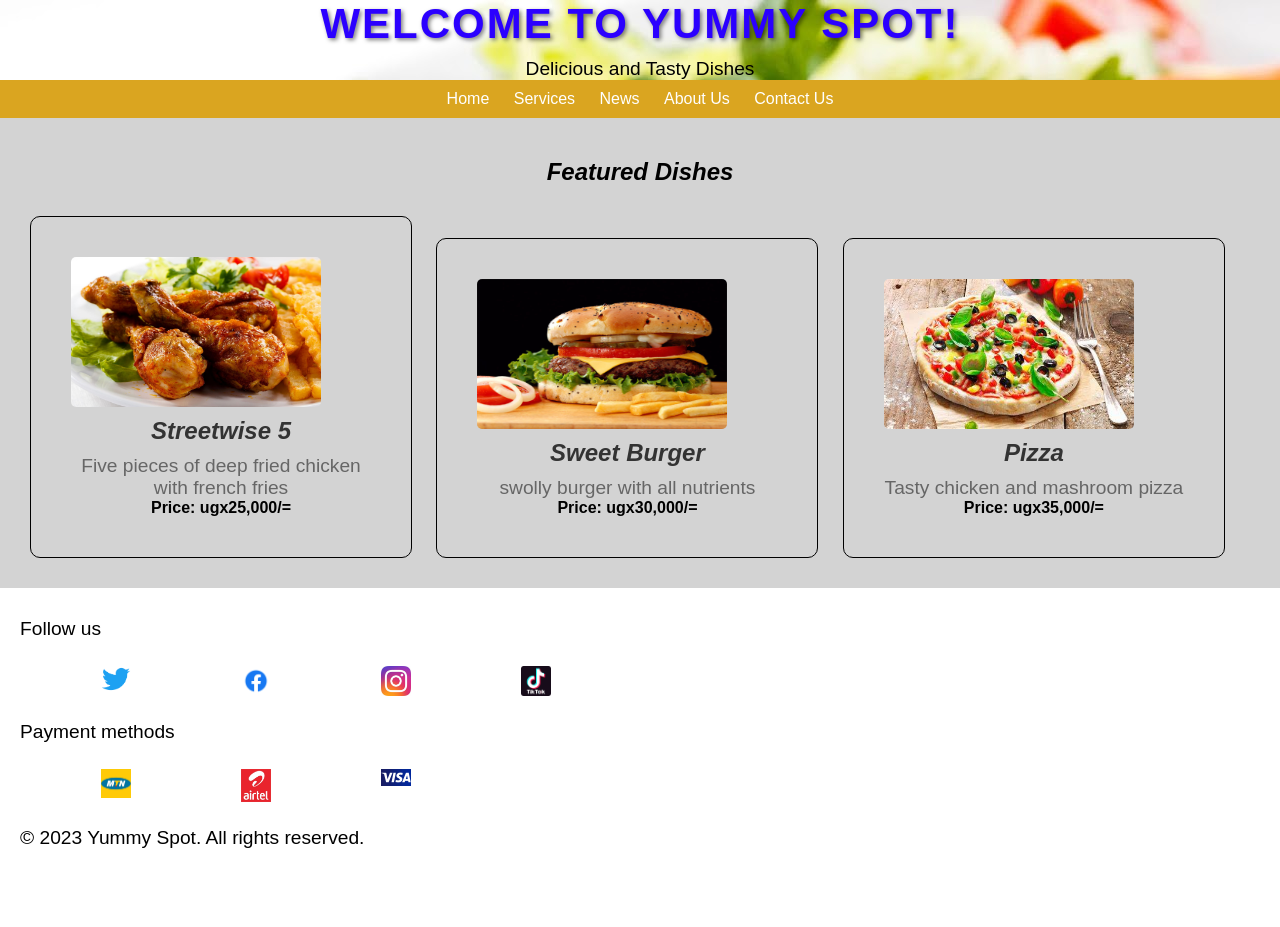
==== index.html @ 86bc4029 "first commit" ====
<!DOCTYPE html>
<html lang="en">

<head>
  <title>Yummy Spot - Online Tasty Dishes</title>
  <link href="../group project/my home page/style.css" rel="stylesheet">
</head>
<body>
  <a id="top"></a>
  <header class="header-content">
    <h1>Welcome to Yummy Spot!</h1>
    <p>Delicious and Tasty Dishes</p>
    
  </header>

  <nav>
    <a href="index.html">Home</a>
    <a href="Services/services.html">Services</a>
    <a href="corse/news.html">News </a>
    <a href="about/About Us page.html">About Us</a>
    <a href="contact us.html">Contact Us</a>
  </nav>

  <main>
    <h2>Featured Dishes</h2>

    <div class="dish">
      <img src="../group project/my home page/images/chicken.jpg" alt="sweet chicken">
      <h2>Streetwise 5</h2>
      <p>Five pieces of deep fried chicken with french fries</p>
      <b>Price: ugx25,000/=</b>
    </div>

    <div class="dish">
      <img src="../group project/my home page/images/burger.jpeg" alt="fresh yummy burger">
      <h2>Sweet Burger</h2>
      <p>swolly burger with all nutrients</p>
      <b>Price: ugx30,000/=</b>
    </div>

    <div class="dish">
      <img src="../group project/my home page/images/pizzas.jpeg" alt="a sample of tasty pizza">
      <h2>Pizza</h2>
      <p>Tasty chicken and mashroom pizza</p>
      <b>Price: ugx35,000/=</b>
    </div>
  </main>

  <footer class="footer-links">
   
    <p>Follow us</p>
    <div class="socials">
    <a href="https://www.google.com/url?sa=t&source=web&rct=j&opi=89978449&url=https://twitter.com/JosephM256&ved=2ahUKEwijqPrNtLOAAxUZU6QEHX2hBvcQjjh6BAgMEAE&usg=AOvVaw0-OS3oY_UUXXbQfR2pUL3T"><img src="../group project/my home page/images/twitter.png" alt="twitter handle"></a>
    <a href="https://www.facebook.com/Jmendes"><img src="../group project/my home page/images/facebook.png" alt="facebook handle"></a>
    <a href="https://www.instagram.com/petercodes34"><img src="../group project/my home page/images/instagram.jpg" alt="instagram handle"></a>
    <a href="https://www.tiktok.com/@softcodes_ug"><img src="../group project/my home page/images/tiktok-logo-icon.png" alt="facebook handle"></a>
  </div>
    
    <p>Payment methods</p>
    <div class="payment">
    <a href="#"><img src="/group project/my home page/images/mtn.jpg" alt="facebook handle"></a>
    <a href="#"><img src="/group project/my home page/images/airtel.jpg" alt="facebook handle"></a>
    <a href="#"><img src="/group project/my home page/images/Visa-Emblem.jpg" alt="facebook handle"></a>
    </div>
    <p>&copy; 2023 Yummy Spot. All rights reserved.</p>
    <a class="toplink" href="#top">Back to Top</a>


  </footer>
  
</body>

</html>
---- group project/my home page/style.css ----
body {
      font-family: Arial, sans-serif;
      margin: 0;
      padding: 0;
    }

    .header-bg {
      position: relative;
      background-image: url('header-bg.jpg');
      background-size: cover;
      background-position: center;
      padding: 20px;
      text-align: center;
      color: #fff;
      z-index: 0;
    }

    .header-content {
      position: relative;
      z-index: 1;
      background-image: url("images/chicken.jpg");
    
      


      
    }

    h1 {
      color:rgb(43, 0, 255);
      margin: 0;
      font-size: 42px;
      font-weight: bold;
      text-transform: uppercase;
      letter-spacing: 2px;
      text-shadow: 2px 2px 4px rgba(0, 0, 0, 0.5);
      text-align: center;
    }
    h2{
      text-align: center;
      font-style: oblique;
    }

    p {
      margin: 10px 0 0;
      text-align: center;
      font-size: larger;
    }

    nav {
      background-color:goldenrod;
      color: #fff;
      padding: 10px;
      text-align: center;
    }

    nav a {
      color: #fff;
      text-decoration: none;
      margin: 0 10px;
      transition: color 0.3s ease;
    }

    nav a:hover {
      color: #ff6347;
    }

    main {
      padding: 20px;
      background-color: lightgrey;
    }

    .dish {
      display: inline-block;
      width: 300px;
      margin: 10px;
      padding: 40px;
      border: 1px solid ;
      border-radius: 10px;
      text-align: center;
      transition: box-shadow 0.3s ease;
      position: relative;
      z-index: 1;
    }

    .dish:hover {
      box-shadow: 0 0 10px rgba(0, 0, 0, 0.2);
    }

    .dish img {
      width: 250px;
      height: 150px;
      margin-bottom: 10px;
      border-radius: 5px;
      display: flex;
      
      
    }

    .dish h2 {
      margin: 0;
      color: #333;
    }

    .dish p {
      color: #666;
    }

    footer {
      background-color:white;
      color:#fff;
      padding: 20px;
      
      
    }

    footer p {
      margin: 0;
      text-align: left;
      color:black;
    }

    .footer-links {
      margin-top: 10px;
      padding: 20px;
    }

    .footer-links a {
      color: #fff;
      text-decoration: none;
      margin: 0 10px;
      display: inline-block;
      transition: box-shadow 0.3s ease;
      padding: 20px;
    }
    .footer-links img{
      width: 30px;
      display:inline-flex;
      padding-left: 50px;
      transition: box-shadow 0.3s ease;
    }
    .payment,.socials{
      padding-top: 5px;
      border:1px solid;
      display:inline-flex;
    }
    .toplink{
      color:blue;
    }
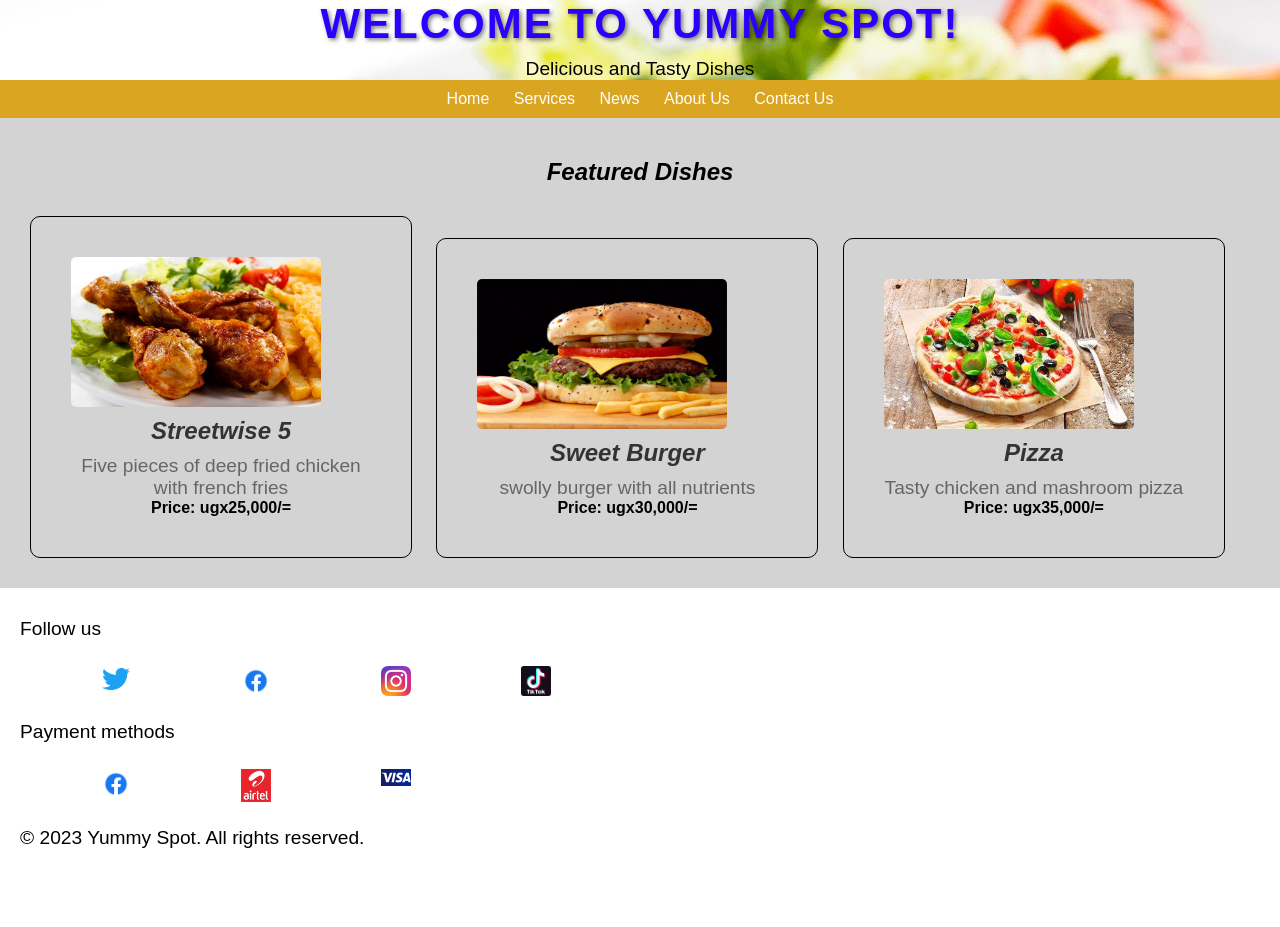
==== commit 4914f041: "add styles" ====
--- a/index.html
+++ b/index.html
@@ -3,7 +3,7 @@
 
 <head>
   <title>Yummy Spot - Online Tasty Dishes</title>
-  <link href="../group project/my home page/style.css" rel="stylesheet">
+  <link href="home/style.css" rel="stylesheet">
 </head>
 <body>
   <a id="top"></a>
@@ -25,21 +25,21 @@
     <h2>Featured Dishes</h2>
 
     <div class="dish">
-      <img src="../group project/my home page/images/chicken.jpg" alt="sweet chicken">
+      <img src="home/images/chicken.jpg" alt="sweet chicken">
       <h2>Streetwise 5</h2>
       <p>Five pieces of deep fried chicken with french fries</p>
       <b>Price: ugx25,000/=</b>
     </div>
 
     <div class="dish">
-      <img src="../group project/my home page/images/burger.jpeg" alt="fresh yummy burger">
+      <img src="home/images/burger.jpeg" alt="fresh yummy burger">
       <h2>Sweet Burger</h2>
       <p>swolly burger with all nutrients</p>
       <b>Price: ugx30,000/=</b>
     </div>
 
     <div class="dish">
-      <img src="../group project/my home page/images/pizzas.jpeg" alt="a sample of tasty pizza">
+      <img src="home/images/pizzas.jpeg" alt="a sample of tasty pizza">
       <h2>Pizza</h2>
       <p>Tasty chicken and mashroom pizza</p>
       <b>Price: ugx35,000/=</b>
@@ -50,17 +50,17 @@
    
     <p>Follow us</p>
     <div class="socials">
-    <a href="https://www.google.com/url?sa=t&source=web&rct=j&opi=89978449&url=https://twitter.com/JosephM256&ved=2ahUKEwijqPrNtLOAAxUZU6QEHX2hBvcQjjh6BAgMEAE&usg=AOvVaw0-OS3oY_UUXXbQfR2pUL3T"><img src="../group project/my home page/images/twitter.png" alt="twitter handle"></a>
-    <a href="https://www.facebook.com/Jmendes"><img src="../group project/my home page/images/facebook.png" alt="facebook handle"></a>
-    <a href="https://www.instagram.com/petercodes34"><img src="../group project/my home page/images/instagram.jpg" alt="instagram handle"></a>
-    <a href="https://www.tiktok.com/@softcodes_ug"><img src="../group project/my home page/images/tiktok-logo-icon.png" alt="facebook handle"></a>
+    <a href="https://www.google.com/url?sa=t&source=web&rct=j&opi=89978449&url=https://twitter.com/JosephM256&ved=2ahUKEwijqPrNtLOAAxUZU6QEHX2hBvcQjjh6BAgMEAE&usg=AOvVaw0-OS3oY_UUXXbQfR2pUL3T"><img src="home/images/twitter.png" alt="twitter handle"></a>
+    <a href="https://www.facebook.com/Jmendes"><img src="home/images/facebook.png" alt="facebook handle"></a>
+    <a href="https://www.instagram.com/petercodes34"><img src="home/images/instagram.jpg" alt="instagram handle"></a>
+    <a href="https://www.tiktok.com/@softcodes_ug"><img src="home/images/tiktok-logo-icon.png" alt="facebook handle"></a>
   </div>
     
     <p>Payment methods</p>
     <div class="payment">
-    <a href="#"><img src="/group project/my home page/images/mtn.jpg" alt="facebook handle"></a>
-    <a href="#"><img src="/group project/my home page/images/airtel.jpg" alt="facebook handle"></a>
-    <a href="#"><img src="/group project/my home page/images/Visa-Emblem.jpg" alt="facebook handle"></a>
+    <a href="#"><img src="home/images/facebook.png" alt="facebook handle"></a>
+    <a href="#"><img src="home/images/airtel.jpg" alt="facebook handle"></a>
+    <a href="#"><img src="home/images/Visa-Emblem.jpg" alt="facebook handle"></a>
     </div>
     <p>&copy; 2023 Yummy Spot. All rights reserved.</p>
     <a class="toplink" href="#top">Back to Top</a>
--- a/home/style.css
+++ b/home/style.css
@@ -0,0 +1,150 @@
+
+    body {
+      font-family: Arial, sans-serif;
+      margin: 0;
+      padding: 0;
+    }
+
+    .header-bg {
+      position: relative;
+      background-image: url('header-bg.jpg');
+      background-size: cover;
+      background-position: center;
+      padding: 20px;
+      text-align: center;
+      color: #fff;
+      z-index: 0;
+    }
+
+    .header-content {
+      position: relative;
+      z-index: 1;
+      background-image: url("images/chicken.jpg");
+    
+      
+
+
+      
+    }
+
+    h1 {
+      color:rgb(43, 0, 255);
+      margin: 0;
+      font-size: 42px;
+      font-weight: bold;
+      text-transform: uppercase;
+      letter-spacing: 2px;
+      text-shadow: 2px 2px 4px rgba(0, 0, 0, 0.5);
+      text-align: center;
+    }
+    h2{
+      text-align: center;
+      font-style: oblique;
+    }
+
+    p {
+      margin: 10px 0 0;
+      text-align: center;
+      font-size: larger;
+    }
+
+    nav {
+      background-color:goldenrod;
+      color: #fff;
+      padding: 10px;
+      text-align: center;
+    }
+
+    nav a {
+      color: #fff;
+      text-decoration: none;
+      margin: 0 10px;
+      transition: color 0.3s ease;
+    }
+
+    nav a:hover {
+      color: #ff6347;
+    }
+
+    main {
+      padding: 20px;
+      background-color: lightgrey;
+    }
+
+    .dish {
+      display: inline-block;
+      width: 300px;
+      margin: 10px;
+      padding: 40px;
+      border: 1px solid ;
+      border-radius: 10px;
+      text-align: center;
+      transition: box-shadow 0.3s ease;
+      position: relative;
+      z-index: 1;
+    }
+
+    .dish:hover {
+      box-shadow: 0 0 10px rgba(0, 0, 0, 0.2);
+    }
+
+    .dish img {
+      width: 250px;
+      height: 150px;
+      margin-bottom: 10px;
+      border-radius: 5px;
+      display: flex;
+      
+      
+    }
+
+    .dish h2 {
+      margin: 0;
+      color: #333;
+    }
+
+    .dish p {
+      color: #666;
+    }
+
+    footer {
+      background-color:white;
+      color:#fff;
+      padding: 20px;
+      
+      
+    }
+
+    footer p {
+      margin: 0;
+      text-align: left;
+      color:black;
+    }
+
+    .footer-links {
+      margin-top: 10px;
+      padding: 20px;
+    }
+
+    .footer-links a {
+      color: #fff;
+      text-decoration: none;
+      margin: 0 10px;
+      display: inline-block;
+      transition: box-shadow 0.3s ease;
+      padding: 20px;
+    }
+    .footer-links img{
+      width: 30px;
+      display:inline-flex;
+      padding-left: 50px;
+      transition: box-shadow 0.3s ease;
+    }
+    .payment,.socials{
+      padding-top: 5px;
+      border:1px solid;
+      display:inline-flex;
+    }
+    .toplink{
+      color:blue;
+    }
